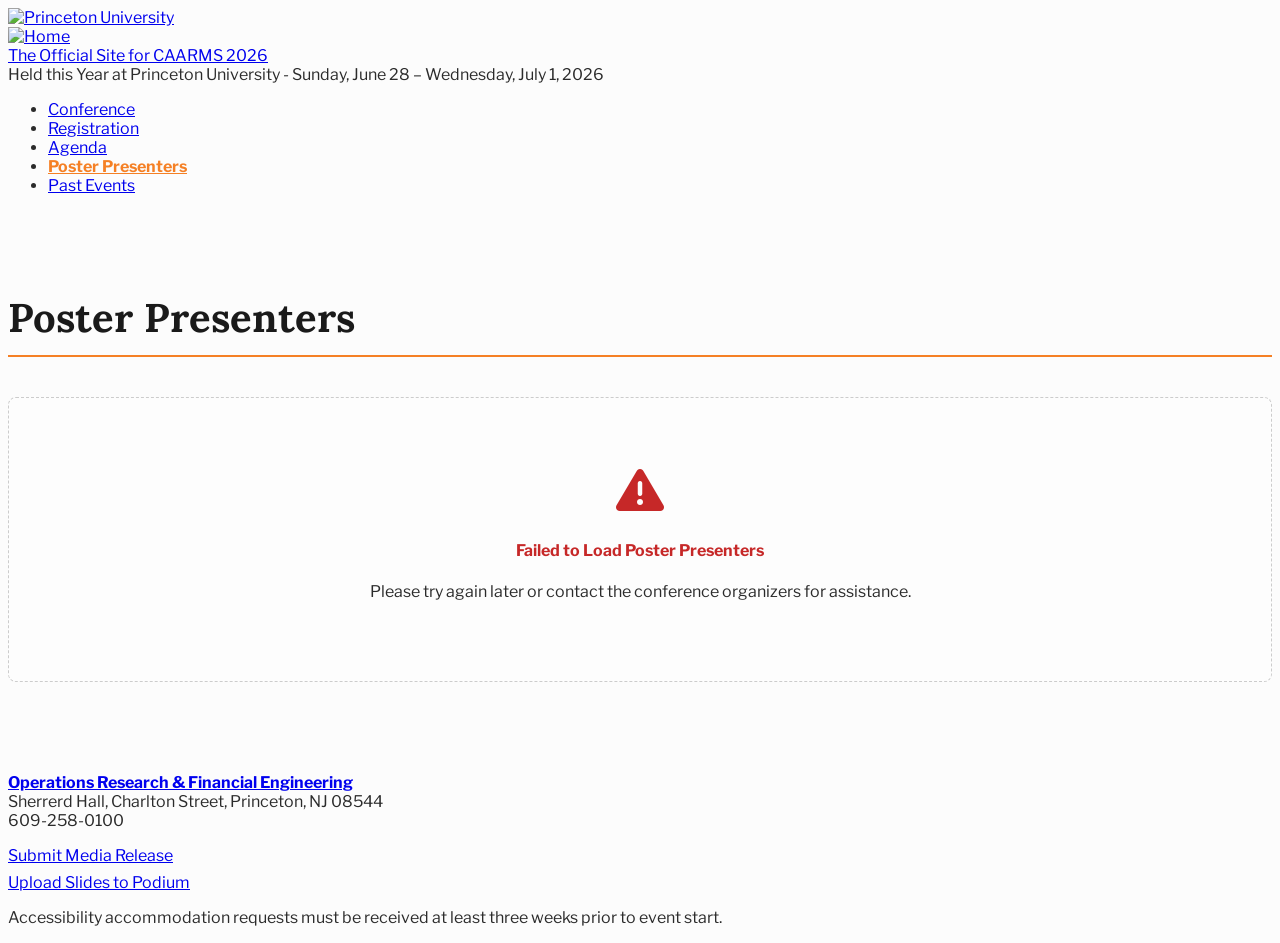
==== frontend/index.html @ 8e9e7c02 "Initial commit of posted project" ====
<!DOCTYPE html>
<html lang="en">
<head>
  <meta charset="utf-8" />
  <meta name="viewport" content="width=device-width, initial-scale=1" />
  <title>Poster Presenters | CAARMS 2026</title>

  <!-- Google Fonts & FontAwesome -->
  <link rel="stylesheet" href="https://fonts.googleapis.com/css2?family=Libre+Franklin:ital,wght@0,100..900;1,100..900&family=Lora:ital,wght@0,400..700;1,400..700&display=swap" />
  <link rel="stylesheet" href="https://cdnjs.cloudflare.com/ajax/libs/font-awesome/6.4.0/css/all.min.css" />

  <!-- Downloaded Local Stylesheets -->
  <link rel="stylesheet" href="/static/css/bootstrap.min.css" />
  <link rel="stylesheet" href="/static/css/base_styles.css" />
  <link rel="stylesheet" href="/static/css/tiger_styles.css" />
  <link rel="stylesheet" href="/static/css/align_header.css" />
  <link rel="stylesheet" href="/static/css/site_title.css" />
  <link rel="stylesheet" href="/static/css/sponsorship.css" />

  <!-- MathJax for rendering LaTeX formulas in abstracts -->
  <script>
    window.MathJax = {
      tex: {
        inlineMath: [['$', '$'], ['\\(', '\\)']],
        processEscapes: true
      },
      options: {
        ignoreHtmlClass: 'tex2jax_ignore',
        processHtmlClass: 'tex2jax_process'
      }
    };
  </script>
  <script id="MathJax-script" async src="https://cdn.jsdelivr.net/npm/mathjax@3/es5/tex-mml-chtml.js"></script>

  <style>
    /* Clean fallback overrides to guarantee perfect matching visual integration */
    body {
      font-family: 'Libre Franklin', sans-serif;
      background-color: #fcfcfc;
      color: #2b2b2b;
    }
    
    .main-content-section {
      padding: 3rem 0;
      min-height: 50vh;
    }
    
    .page-title {
      font-family: 'Lora', serif;
      color: #1a1a1a;
      font-weight: 700;
      border-bottom: 2px solid #f58025; /* Princeton Orange accent bar */
      padding-bottom: 0.75rem;
      margin-bottom: 2.5rem;
      font-size: 2.5rem;
    }

    /* Presenter card styling */
    .presenter-card {
      background: #ffffff;
      border: 1px solid #e0e0e0;
      border-left: 5px solid #f58025; /* Princeton Orange border indicator */
      border-radius: 6px;
      padding: 2rem;
      margin-bottom: 2rem;
      box-shadow: 0 4px 15px rgba(0, 0, 0, 0.04);
      transition: all 0.3s cubic-bezier(0.25, 0.8, 0.25, 1);
    }
    
    .presenter-card:hover {
      transform: translateY(-4px);
      box-shadow: 0 8px 25px rgba(0, 0, 0, 0.08);
      border-left-color: #d66c1f;
    }
    
    .presenter-name {
      font-family: 'Lora', serif;
      font-size: 1.5rem;
      font-weight: 700;
      color: #f58025;
      margin-top: 0;
      margin-bottom: 0.5rem;
    }
    
    .poster-title {
      font-family: 'Libre Franklin', sans-serif;
      font-weight: 600;
      font-size: 1.2rem;
      color: #2b2b2b;
      margin-bottom: 0.75rem;
      line-height: 1.4;
    }
    
    .presenter-adviser {
      font-size: 0.95rem;
      color: #666;
      margin-bottom: 1rem;
      background: #f8f9fa;
      display: inline-block;
      padding: 0.25rem 0.75rem;
      border-radius: 4px;
      border: 1px solid #eee;
    }

    .presenter-adviser strong {
      color: #444;
    }
    
    .presenter-abstract-title {
      font-weight: 700;
      font-size: 0.95rem;
      text-transform: uppercase;
      letter-spacing: 0.5px;
      color: #555;
      margin-top: 1rem;
      margin-bottom: 0.5rem;
    }

    .presenter-abstract {
      font-size: 1rem;
      line-height: 1.6;
      color: #444;
      text-align: justify;
    }

    /* Loading state */
    .loading-container {
      display: flex;
      flex-direction: column;
      align-items: center;
      justify-content: center;
      padding: 5rem 0;
    }
    
    .spinner {
      border: 4px solid rgba(245, 128, 37, 0.1);
      width: 50px;
      height: 50px;
      border-radius: 50%;
      border-left-color: #f58025;
      animation: spin 1s linear infinite;
      margin-bottom: 1.5rem;
    }
    
    @keyframes spin {
      0% { transform: rotate(0deg); }
      100% { transform: rotate(360deg); }
    }

    /* Empty state */
    .empty-container {
      text-align: center;
      padding: 4rem 2rem;
      background: #fdfdfd;
      border: 1px dashed #ccc;
      border-radius: 8px;
    }
    
    .empty-icon {
      font-size: 3rem;
      color: #ccc;
      margin-bottom: 1rem;
    }

    /* Menu overrides */
    .main-menu .nav-item.active > a {
      color: #f58025 !important;
      font-weight: 700;
    }
  </style>
</head>
<body class="page-node content-type-ps-basic-page flavor1 fontset2 btn-v1 menu4 layout-block-padding-medium layout-above-section-spacing-none layout-below-section-spacing-medium">

  <div class="dialog-off-canvas-main-canvas" data-off-canvas-main-canvas>
    <div class="page page-container">
      
      <!-- HEADER REGION (Mimicking caarms.princeton.edu) -->
      <header role="banner" class="header region region-header" id="header">
        <h1 class="sr-only sr-site-name">The Official Site for CAARMS 2026 Held this Year at Princeton University - Sunday, June 28 – Wednesday, July 1, 2026</h1>
        
        <div class="header-container container">
          <!-- Princeton Branding Logo -->
          <div class="princeton-branding">
            <div class="container">
              <a href="http://www.princeton.edu" class="pu-logo" title="Princeton University">
                <img src="/static/images/pu-logo.svg" alt="Princeton University" />
              </a>
            </div>
          </div>

          <!-- Site Logo & Title Slogan Banner -->
          <div class="site-branding">
            <div class="container">
              <div class="row align-items-center">
                <div class="col-auto">
                  <a href="https://caarms.princeton.edu/" title="Home" rel="home" class="site-logo" tabindex="-1" aria-hidden="true">
                    <img class="sizing-custom" src="/static/images/caarms_0.png" alt="Home" style="max-height: 80px;" />
                  </a>
                </div>
                <div class="col">
                  <div class="site-info with-slogan with-slogan-suffix">
                    <div class="site-name">
                      <a href="https://caarms.princeton.edu/" title="Home" rel="home">The Official Site for CAARMS 2026</a>
                    </div>
                    <div class="site-slogan">
                      Held this Year at Princeton University - Sunday, June 28 – Wednesday, July 1, 2026
                    </div>
                  </div>
                </div>
              </div>
            </div>
          </div>

          <!-- Navigation Main Menu -->
          <nav aria-label="site" class="main-menu">
            <h2 class="sr-only">Main Menu</h2>
            <div class="container navbar-expand-lg">
              <div id="menu-container" class="collapse navbar-collapse show">
                <ul class="fixed-col-3 menu4-fixed nav navbar-nav main" role="list">
                  <li class="nav-item">
                    <a href="https://caarms.princeton.edu/">Conference</a>
                  </li>
                  <li class="nav-item">
                    <a href="https://caarms.princeton.edu/registration">Registration</a>
                  </li>
                  <li class="nav-item">
                    <a href="https://caarms.princeton.edu/agenda">Agenda</a>
                  </li>
                  <li class="nav-item active">
                    <a href="/" class="is-active" aria-current="page">Poster Presenters</a>
                  </li>
                  <li class="nav-item">
                    <a href="https://caarms.princeton.edu/past">Past Events</a>
                  </li>
                </ul>
              </div>
            </div>
          </nav>
        </div>
      </header>

      <!-- MAIN CONTENT SECTION -->
      <main id="main-content" class="main-content-section">
        <div class="container">
          <div class="row">
            <div class="col-md-10 offset-md-1">
              
              <h2 class="page-title">Poster Presenters</h2>

              <!-- Loading Indicator -->
              <div id="loading-state" class="loading-container">
                <div class="spinner"></div>
                <p>Loading poster presentations...</p>
              </div>

              <!-- Presenters List Target -->
              <div id="presenters-list" class="tex2jax_process" style="display: none;"></div>

              <!-- Empty State -->
              <div id="empty-state" class="empty-container" style="display: none;">
                <div class="empty-icon">
                  <i class="fa-regular fa-clipboard"></i>
                </div>
                <h4>No Poster Presenters Registered Yet</h4>
                <p>Presenters will appear here automatically upon webform registration.</p>
              </div>

            </div>
          </div>
        </div>
      </main>

      <!-- FOOTER REGION (Mimicking caarms.princeton.edu) -->
      <footer role="contentinfo" class="footer region region-footer" id="footer">
        <h2 class="sr-only">Footer</h2>
        <div class="container">
          <div class="region region-footer">
            <div class="constrained-bkg-constrained-content layout layout--threecol-33-34-33">
              <div class="layout-inner-container row">
                
                <!-- Col 1 -->
                <div class="col-md-4 text-formatted field field__item">
                  <p>
                    <a href="https://orfe.princeton.edu"><strong>Operations Research &amp; Financial Engineering</strong></a><br />
                    Sherrerd Hall, Charlton Street, Princeton, NJ 08544<br />
                    609-258-0100
                  </p>
                </div>

                <!-- Col 2 -->
                <div class="col-md-4">
                  <ul class="field field--name-field-ps-links-list-links field__items" style="list-style: none; padding-left: 0;">
                    <li class="field__item" style="margin-bottom: 0.5rem;">
                      <a href="https://caarms.princeton.edu/media-release">Submit Media Release</a>
                    </li>
                    <li class="field__item">
                      <a href="https://caarms.princeton.edu/slide-upload">Upload Slides to Podium</a>
                    </li>
                  </ul>
                </div>

                <!-- Col 3 -->
                <div class="col-md-4 text-formatted field field__item">
                  <p>Accessibility accommodation requests must be received at least three weeks prior to event start.</p>
                </div>

              </div>
            </div>
          </div>
        </div>
      </footer>

    </div>
  </div>

  <!-- Client-side script to render content -->
  <script>
    async function loadPresenters() {
      const loadingEl = document.getElementById('loading-state');
      const listEl = document.getElementById('presenters-list');
      const emptyEl = document.getElementById('empty-state');

      try {
        const response = await fetch('/api/presenters');
        if (!response.ok) {
          throw new Error(`HTTP error! status: ${response.status}`);
        }
        
        const presenters = await response.json();
        
        loadingEl.style.display = 'none';
        
        if (!presenters || presenters.length === 0) {
          emptyEl.style.display = 'block';
          listEl.style.display = 'none';
          return;
        }

        // Render HTML for each presenter
        listEl.innerHTML = presenters.map(p => `
          <div class="presenter-card">
            <h3 class="presenter-name">${escapeHtml(p.first_name)} ${escapeHtml(p.last_name)}</h3>
            <h4 class="poster-title">${escapeHtml(p.poster_title)}</h4>
            <div class="presenter-adviser">
              <strong>Faculty Adviser:</strong> ${escapeHtml(p.faculty_adviser_name)}
            </div>
            <div class="presenter-abstract-title">Abstract</div>
            <div class="presenter-abstract">${escapeHtml(p.poster_presentation_abstract).replace(/\n/g, '<br>')}</div>
          </div>
        `).join('');

        listEl.style.display = 'block';
        emptyEl.style.display = 'none';

        // Trigger MathJax typesetting if MathJax is loaded
        if (window.MathJax && typeof window.MathJax.typesetPromise === 'function') {
          window.MathJax.typesetPromise();
        }
      } catch (err) {
        console.error('Error fetching presenters:', err);
        loadingEl.style.display = 'none';
        emptyEl.style.display = 'block';
        listEl.style.display = 'none';
        emptyEl.innerHTML = `
          <div class="empty-icon" style="color: #c62828;">
            <i class="fa-solid fa-triangle-exclamation"></i>
          </div>
          <h4 style="color: #c62828;">Failed to Load Poster Presenters</h4>
          <p>Please try again later or contact the conference organizers for assistance.</p>
        `;
      }
    }

    function escapeHtml(str) {
      if (!str) return '';
      return str
        .replace(/&/g, "&amp;")
        .replace(/</g, "&lt;")
        .replace(/>/g, "&gt;")
        .replace(/"/g, "&quot;")
        .replace(/'/g, "&#039;");
    }

    // Run on page load
    document.addEventListener('DOMContentLoaded', loadPresenters);
  </script>
</body>
</html>
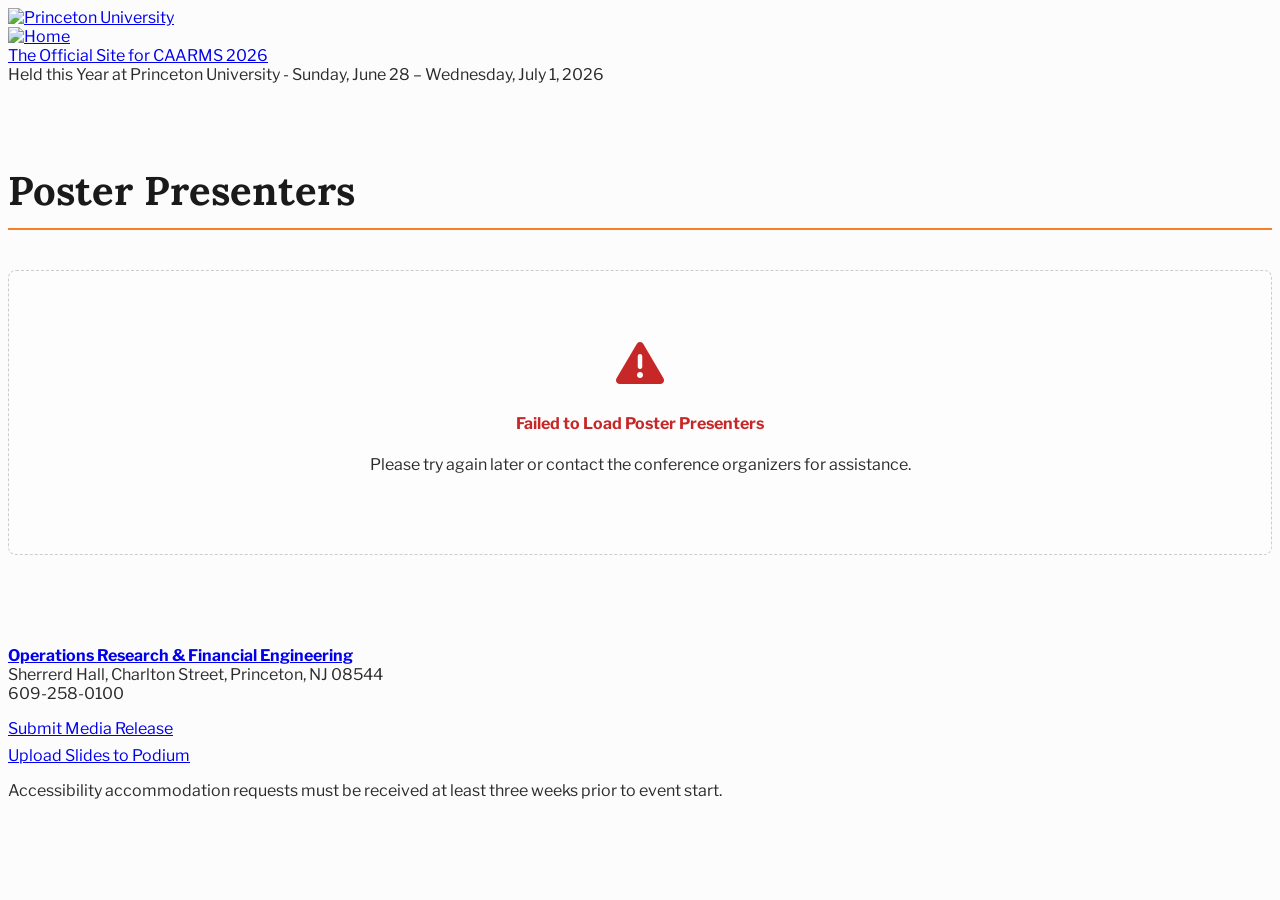
==== commit 2aa6a354: "Revise main page to hide menu, update RSS feed properties and title link, filter single presenter vi" ====
--- a/frontend/index.html
+++ b/frontend/index.html
@@ -210,32 +210,6 @@
               </div>
             </div>
           </div>
-
-          <!-- Navigation Main Menu -->
-          <nav aria-label="site" class="main-menu">
-            <h2 class="sr-only">Main Menu</h2>
-            <div class="container navbar-expand-lg">
-              <div id="menu-container" class="collapse navbar-collapse show">
-                <ul class="fixed-col-3 menu4-fixed nav navbar-nav main" role="list">
-                  <li class="nav-item">
-                    <a href="https://caarms.princeton.edu/">Conference</a>
-                  </li>
-                  <li class="nav-item">
-                    <a href="https://caarms.princeton.edu/registration">Registration</a>
-                  </li>
-                  <li class="nav-item">
-                    <a href="https://caarms.princeton.edu/agenda">Agenda</a>
-                  </li>
-                  <li class="nav-item active">
-                    <a href="/" class="is-active" aria-current="page">Poster Presenters</a>
-                  </li>
-                  <li class="nav-item">
-                    <a href="https://caarms.princeton.edu/past">Past Events</a>
-                  </li>
-                </ul>
-              </div>
-            </div>
-          </nav>
         </div>
       </header>
 
@@ -326,7 +300,7 @@
           throw new Error(`HTTP error! status: ${response.status}`);
         }
         
-        const presenters = await response.json();
+        let presenters = await response.json();
         
         loadingEl.style.display = 'none';
         
@@ -336,9 +310,42 @@
           return;
         }
 
+        // Check if we should display only a specific presenter
+        const urlParams = new URLSearchParams(window.location.search);
+        const presenterId = urlParams.get('presenter');
+        
+        let backButtonHtml = '';
+        if (presenterId) {
+          presenters = presenters.filter(p => p.id === presenterId);
+          if (presenters.length === 0) {
+            emptyEl.style.display = 'block';
+            emptyEl.innerHTML = `
+              <div class="empty-icon" style="color: #c62828;">
+                <i class="fa-solid fa-triangle-exclamation"></i>
+              </div>
+              <h4 style="color: #c62828;">Presenter Not Found</h4>
+              <p>The requested presenter could not be located or has been deactivated.</p>
+              <div style="margin-top: 1.5rem;">
+                <a href="https://caarms.princeton.edu/poster-presenters" class="btn btn-primary" style="background-color: #f58025; border-color: #f58025; font-family: 'Libre Franklin', sans-serif; color: #fff; text-decoration: none; padding: 0.5rem 1.25rem; border-radius: 4px; display: inline-block;">
+                  <i class="fa fa-arrow-left" aria-hidden="true" style="margin-right: 0.5rem;"></i> Back to Poster Presenters
+                </a>
+              </div>
+            `;
+            listEl.style.display = 'none';
+            return;
+          }
+          backButtonHtml = `
+            <div style="margin-bottom: 2.5rem;">
+              <a href="https://caarms.princeton.edu/poster-presenters" class="btn btn-primary" style="background-color: #f58025; border-color: #f58025; font-family: 'Libre Franklin', sans-serif; color: #fff; text-decoration: none; padding: 0.5rem 1.25rem; border-radius: 4px; display: inline-block;">
+                <i class="fa fa-arrow-left" aria-hidden="true" style="margin-right: 0.5rem;"></i> Back to Poster Presenters
+              </a>
+            </div>
+          `;
+        }
+
         // Render HTML for each presenter
-        listEl.innerHTML = presenters.map(p => `
-          <div class="presenter-card">
+        listEl.innerHTML = backButtonHtml + presenters.map(p => `
+          <div class="presenter-card" id="presenter-${p.id}">
             <h3 class="presenter-name">${escapeHtml(p.first_name)} ${escapeHtml(p.last_name)}</h3>
             <h4 class="poster-title">${escapeHtml(p.poster_title)}</h4>
             <div class="presenter-adviser">
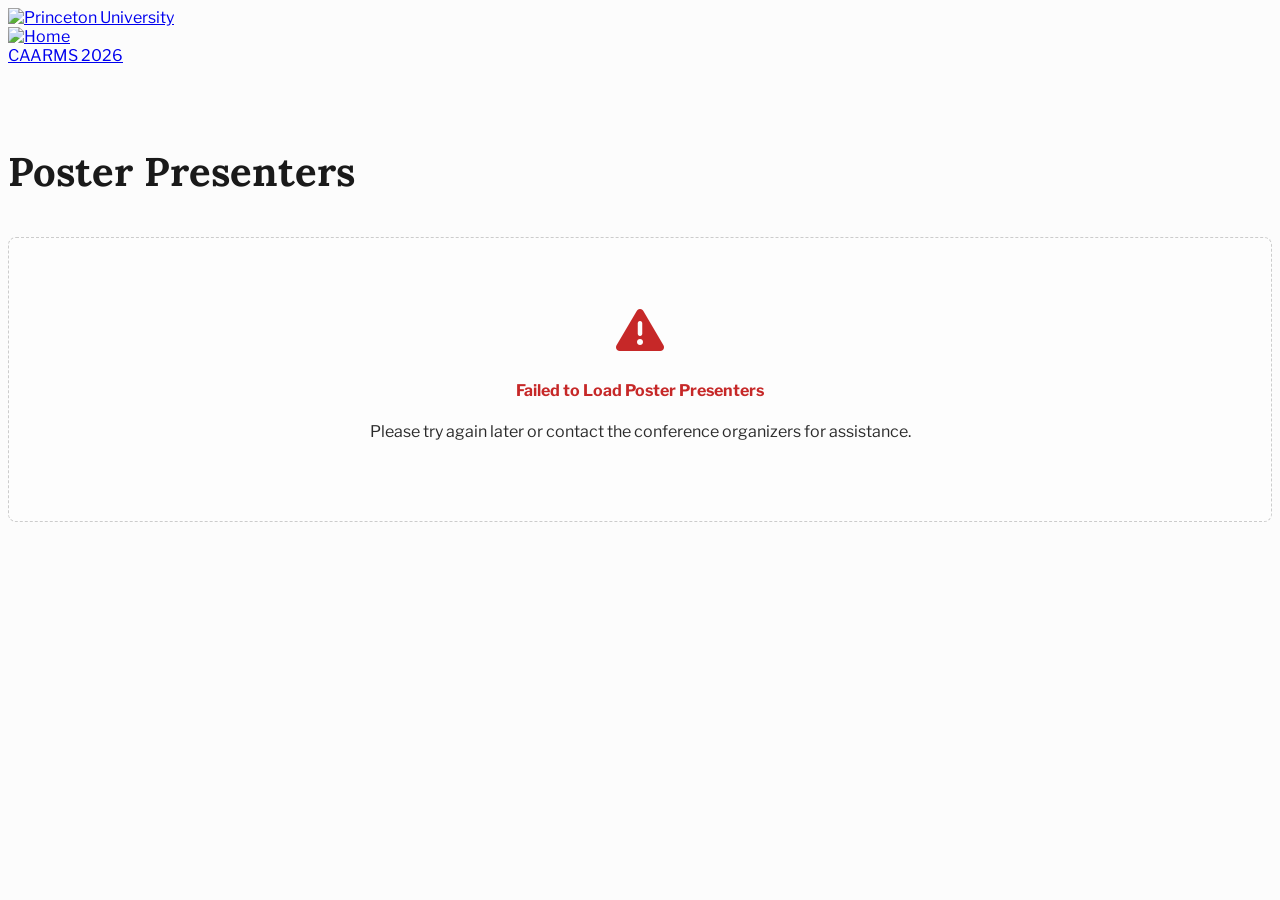
==== commit 19b9b111: "Update page header, fonts, layouts, and RSS feed title format" ====
--- a/frontend/index.html
+++ b/frontend/index.html
@@ -8,6 +8,9 @@
   <!-- Google Fonts & FontAwesome -->
   <link rel="stylesheet" href="https://fonts.googleapis.com/css2?family=Libre+Franklin:ital,wght@0,100..900;1,100..900&family=Lora:ital,wght@0,400..700;1,400..700&display=swap" />
   <link rel="stylesheet" href="https://cdnjs.cloudflare.com/ajax/libs/font-awesome/6.4.0/css/all.min.css" />
+  <link rel="stylesheet" href="https://use.typekit.net/ozr7oya.css" />
+  <link rel="stylesheet" href="https://use.typekit.net/xxx7asp.css" />
+  <link rel="stylesheet" href="https://use.typekit.net/bok5fgz.css" />
 
   <!-- Downloaded Local Stylesheets -->
   <link rel="stylesheet" href="/static/css/bootstrap.min.css" />
@@ -49,8 +52,6 @@
       font-family: 'Lora', serif;
       color: #1a1a1a;
       font-weight: 700;
-      border-bottom: 2px solid #f58025; /* Princeton Orange accent bar */
-      padding-bottom: 0.75rem;
       margin-bottom: 2.5rem;
       font-size: 2.5rem;
     }
@@ -67,11 +68,7 @@
       transition: all 0.3s cubic-bezier(0.25, 0.8, 0.25, 1);
     }
     
-    .presenter-card:hover {
-      transform: translateY(-4px);
-      box-shadow: 0 8px 25px rgba(0, 0, 0, 0.08);
-      border-left-color: #d66c1f;
-    }
+
     
     .presenter-name {
       font-family: 'Lora', serif;
@@ -92,6 +89,7 @@
     }
     
     .presenter-adviser {
+      font-family: 'sofia-pro', sans-serif;
       font-size: 0.95rem;
       color: #666;
       margin-bottom: 1rem;
@@ -117,6 +115,7 @@
     }
 
     .presenter-abstract {
+      font-family: 'sofia-pro', sans-serif;
       font-size: 1rem;
       line-height: 1.6;
       color: #444;
@@ -176,7 +175,7 @@
       
       <!-- HEADER REGION (Mimicking caarms.princeton.edu) -->
       <header role="banner" class="header region region-header" id="header">
-        <h1 class="sr-only sr-site-name">The Official Site for CAARMS 2026 Held this Year at Princeton University - Sunday, June 28 – Wednesday, July 1, 2026</h1>
+        <h1 class="sr-only sr-site-name">CAARMS 2026</h1>
         
         <div class="header-container container">
           <!-- Princeton Branding Logo -->
@@ -198,12 +197,9 @@
                   </a>
                 </div>
                 <div class="col">
-                  <div class="site-info with-slogan with-slogan-suffix">
+                  <div class="site-info">
                     <div class="site-name">
-                      <a href="https://caarms.princeton.edu/" title="Home" rel="home">The Official Site for CAARMS 2026</a>
-                    </div>
-                    <div class="site-slogan">
-                      Held this Year at Princeton University - Sunday, June 28 – Wednesday, July 1, 2026
+                      <a href="https://caarms.princeton.edu/" title="Home" rel="home">CAARMS 2026</a>
                     </div>
                   </div>
                 </div>
@@ -243,46 +239,6 @@
           </div>
         </div>
       </main>
-
-      <!-- FOOTER REGION (Mimicking caarms.princeton.edu) -->
-      <footer role="contentinfo" class="footer region region-footer" id="footer">
-        <h2 class="sr-only">Footer</h2>
-        <div class="container">
-          <div class="region region-footer">
-            <div class="constrained-bkg-constrained-content layout layout--threecol-33-34-33">
-              <div class="layout-inner-container row">
-                
-                <!-- Col 1 -->
-                <div class="col-md-4 text-formatted field field__item">
-                  <p>
-                    <a href="https://orfe.princeton.edu"><strong>Operations Research &amp; Financial Engineering</strong></a><br />
-                    Sherrerd Hall, Charlton Street, Princeton, NJ 08544<br />
-                    609-258-0100
-                  </p>
-                </div>
-
-                <!-- Col 2 -->
-                <div class="col-md-4">
-                  <ul class="field field--name-field-ps-links-list-links field__items" style="list-style: none; padding-left: 0;">
-                    <li class="field__item" style="margin-bottom: 0.5rem;">
-                      <a href="https://caarms.princeton.edu/media-release">Submit Media Release</a>
-                    </li>
-                    <li class="field__item">
-                      <a href="https://caarms.princeton.edu/slide-upload">Upload Slides to Podium</a>
-                    </li>
-                  </ul>
-                </div>
-
-                <!-- Col 3 -->
-                <div class="col-md-4 text-formatted field field__item">
-                  <p>Accessibility accommodation requests must be received at least three weeks prior to event start.</p>
-                </div>
-
-              </div>
-            </div>
-          </div>
-        </div>
-      </footer>
 
     </div>
   </div>
@@ -327,7 +283,7 @@
               <p>The requested presenter could not be located or has been deactivated.</p>
               <div style="margin-top: 1.5rem;">
                 <a href="https://caarms.princeton.edu/poster-presenters" class="btn btn-primary" style="background-color: #f58025; border-color: #f58025; font-family: 'Libre Franklin', sans-serif; color: #fff; text-decoration: none; padding: 0.5rem 1.25rem; border-radius: 4px; display: inline-block;">
-                  <i class="fa fa-arrow-left" aria-hidden="true" style="margin-right: 0.5rem;"></i> Back to Poster Presenters
+                  <i class="fa fa-arrow-left" aria-hidden="true" style="margin-right: 0.5rem;"></i> Back to All Posters
                 </a>
               </div>
             `;
@@ -337,7 +293,7 @@
           backButtonHtml = `
             <div style="margin-bottom: 2.5rem;">
               <a href="https://caarms.princeton.edu/poster-presenters" class="btn btn-primary" style="background-color: #f58025; border-color: #f58025; font-family: 'Libre Franklin', sans-serif; color: #fff; text-decoration: none; padding: 0.5rem 1.25rem; border-radius: 4px; display: inline-block;">
-                <i class="fa fa-arrow-left" aria-hidden="true" style="margin-right: 0.5rem;"></i> Back to Poster Presenters
+                <i class="fa fa-arrow-left" aria-hidden="true" style="margin-right: 0.5rem;"></i> Back to All Posters
               </a>
             </div>
           `;
@@ -351,8 +307,7 @@
             <div class="presenter-adviser">
               <strong>Faculty Adviser:</strong> ${escapeHtml(p.faculty_adviser_name)}
             </div>
-            <div class="presenter-abstract-title">Abstract</div>
-            <div class="presenter-abstract">${escapeHtml(p.poster_presentation_abstract).replace(/\n/g, '<br>')}</div>
+            <div class="presenter-abstract"><strong>Abstract:</strong> ${escapeHtml(p.poster_presentation_abstract).replace(/\n/g, '<br>')}</div>
           </div>
         `).join('');
 
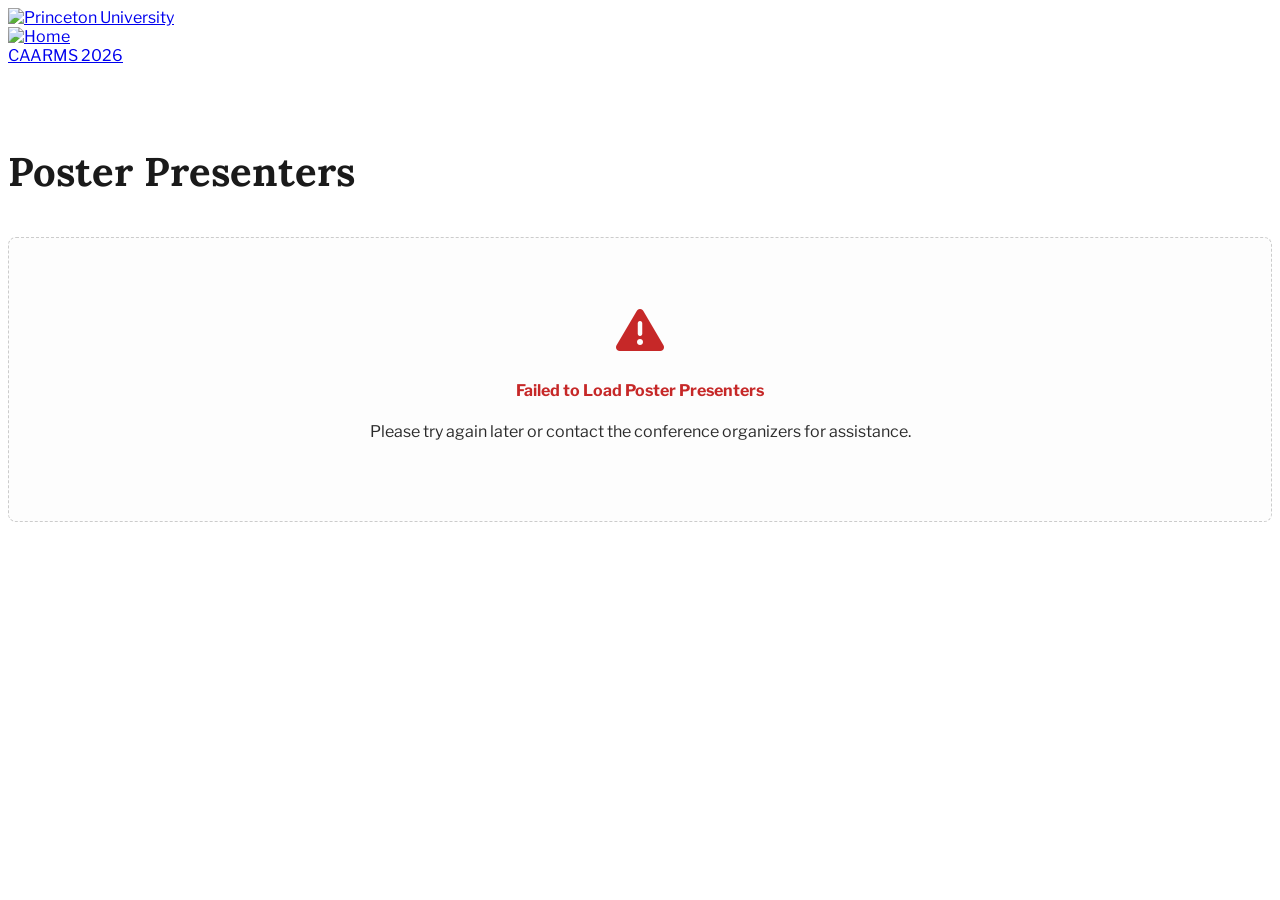
==== commit 0485c562: "Reorder presenter elements and update layout styles" ====
--- a/frontend/index.html
+++ b/frontend/index.html
@@ -8,9 +8,7 @@
   <!-- Google Fonts & FontAwesome -->
   <link rel="stylesheet" href="https://fonts.googleapis.com/css2?family=Libre+Franklin:ital,wght@0,100..900;1,100..900&family=Lora:ital,wght@0,400..700;1,400..700&display=swap" />
   <link rel="stylesheet" href="https://cdnjs.cloudflare.com/ajax/libs/font-awesome/6.4.0/css/all.min.css" />
-  <link rel="stylesheet" href="https://use.typekit.net/ozr7oya.css" />
-  <link rel="stylesheet" href="https://use.typekit.net/xxx7asp.css" />
-  <link rel="stylesheet" href="https://use.typekit.net/bok5fgz.css" />
+  <link rel="stylesheet" href="https://use.typekit.net/qss7gby.css" />
 
   <!-- Downloaded Local Stylesheets -->
   <link rel="stylesheet" href="/static/css/bootstrap.min.css" />
@@ -39,7 +37,7 @@
     /* Clean fallback overrides to guarantee perfect matching visual integration */
     body {
       font-family: 'Libre Franklin', sans-serif;
-      background-color: #fcfcfc;
+      background-color: #ffffff !important;
       color: #2b2b2b;
     }
     
@@ -54,6 +52,7 @@
       font-weight: 700;
       margin-bottom: 2.5rem;
       font-size: 2.5rem;
+      border-bottom: none !important;
     }
 
     /* Presenter card styling */
@@ -65,53 +64,24 @@
       padding: 2rem;
       margin-bottom: 2rem;
       box-shadow: 0 4px 15px rgba(0, 0, 0, 0.04);
-      transition: all 0.3s cubic-bezier(0.25, 0.8, 0.25, 1);
-    }
-    
-
-    
-    .presenter-name {
+    }
+    
+    .poster-title {
       font-family: 'Lora', serif;
+      font-weight: 700;
       font-size: 1.5rem;
-      font-weight: 700;
-      color: #f58025;
+      color: #1a1a1a;
       margin-top: 0;
       margin-bottom: 0.5rem;
-    }
-    
-    .poster-title {
-      font-family: 'Libre Franklin', sans-serif;
-      font-weight: 600;
-      font-size: 1.2rem;
-      color: #2b2b2b;
-      margin-bottom: 0.75rem;
       line-height: 1.4;
+    }
+    
+    .presenter-name {
+      font-family: 'sofia-pro', sans-serif;
     }
     
     .presenter-adviser {
       font-family: 'sofia-pro', sans-serif;
-      font-size: 0.95rem;
-      color: #666;
-      margin-bottom: 1rem;
-      background: #f8f9fa;
-      display: inline-block;
-      padding: 0.25rem 0.75rem;
-      border-radius: 4px;
-      border: 1px solid #eee;
-    }
-
-    .presenter-adviser strong {
-      color: #444;
-    }
-    
-    .presenter-abstract-title {
-      font-weight: 700;
-      font-size: 0.95rem;
-      text-transform: uppercase;
-      letter-spacing: 0.5px;
-      color: #555;
-      margin-top: 1rem;
-      margin-bottom: 0.5rem;
     }
 
     .presenter-abstract {
@@ -302,8 +272,10 @@
         // Render HTML for each presenter
         listEl.innerHTML = backButtonHtml + presenters.map(p => `
           <div class="presenter-card" id="presenter-${p.id}">
-            <h3 class="presenter-name">${escapeHtml(p.first_name)} ${escapeHtml(p.last_name)}</h3>
-            <h4 class="poster-title">${escapeHtml(p.poster_title)}</h4>
+            <h3 class="poster-title">${escapeHtml(p.poster_title)}</h3>
+            <div class="presenter-name">
+              <strong>Presenter:</strong> ${escapeHtml(p.first_name)} ${escapeHtml(p.last_name)}
+            </div>
             <div class="presenter-adviser">
               <strong>Faculty Adviser:</strong> ${escapeHtml(p.faculty_adviser_name)}
             </div>
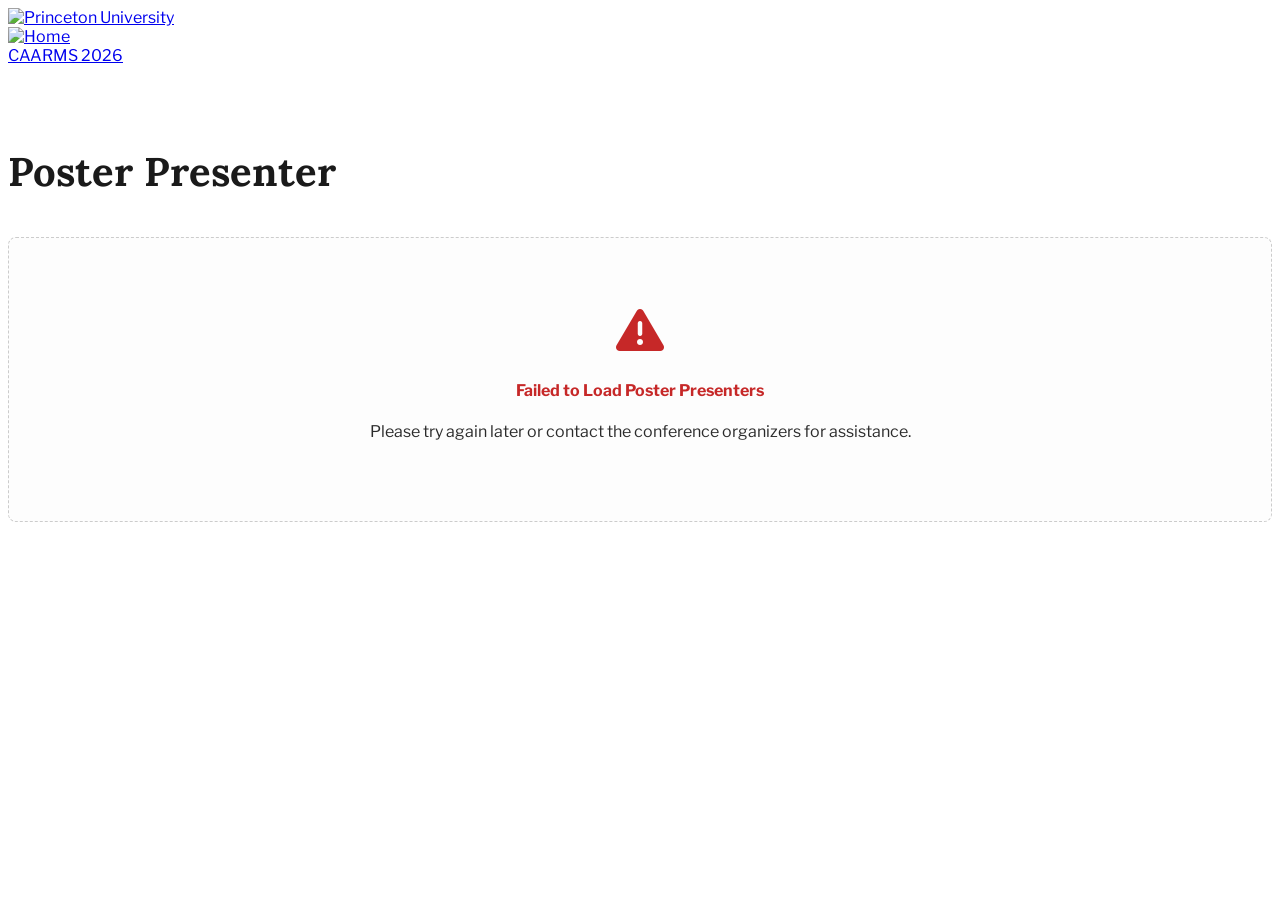
==== commit 8ef3d78a: "Change H2 page title to Poster Presenter" ====
--- a/frontend/index.html
+++ b/frontend/index.html
@@ -90,6 +90,23 @@
       line-height: 1.6;
       color: #444;
       text-align: justify;
+    }
+
+    .back-to-posters-btn {
+      border: 1px solid #ccc;
+      color: #333;
+      background-color: transparent;
+      padding: 0.5rem 1.25rem;
+      border-radius: 4px;
+      display: inline-block;
+      text-decoration: none;
+      font-family: 'Libre Franklin', sans-serif;
+      transition: all 0.2s ease-in-out;
+    }
+    .back-to-posters-btn:hover {
+      border-color: #f58025;
+      color: #f58025;
+      text-decoration: none;
     }
 
     /* Loading state */
@@ -185,7 +202,7 @@
           <div class="row">
             <div class="col-md-10 offset-md-1">
               
-              <h2 class="page-title">Poster Presenters</h2>
+              <h2 class="page-title">Poster Presenter</h2>
 
               <!-- Loading Indicator -->
               <div id="loading-state" class="loading-container">
@@ -252,8 +269,8 @@
               <h4 style="color: #c62828;">Presenter Not Found</h4>
               <p>The requested presenter could not be located or has been deactivated.</p>
               <div style="margin-top: 1.5rem;">
-                <a href="https://caarms.princeton.edu/poster-presenters" class="btn btn-primary" style="background-color: #f58025; border-color: #f58025; font-family: 'Libre Franklin', sans-serif; color: #fff; text-decoration: none; padding: 0.5rem 1.25rem; border-radius: 4px; display: inline-block;">
-                  <i class="fa fa-arrow-left" aria-hidden="true" style="margin-right: 0.5rem;"></i> Back to All Posters
+                <a href="https://caarms.princeton.edu/poster-presenters" class="back-to-posters-btn">
+                  <i class="fa fa-arrow-left" aria-hidden="true" style="margin-right: 0.5rem;"></i> Back to Posters
                 </a>
               </div>
             `;
@@ -261,16 +278,16 @@
             return;
           }
           backButtonHtml = `
-            <div style="margin-bottom: 2.5rem;">
-              <a href="https://caarms.princeton.edu/poster-presenters" class="btn btn-primary" style="background-color: #f58025; border-color: #f58025; font-family: 'Libre Franklin', sans-serif; color: #fff; text-decoration: none; padding: 0.5rem 1.25rem; border-radius: 4px; display: inline-block;">
-                <i class="fa fa-arrow-left" aria-hidden="true" style="margin-right: 0.5rem;"></i> Back to All Posters
+            <div style="margin-top: 2.5rem;">
+              <a href="https://caarms.princeton.edu/poster-presenters" class="back-to-posters-btn">
+                <i class="fa fa-arrow-left" aria-hidden="true" style="margin-right: 0.5rem;"></i> Back to Posters
               </a>
             </div>
           `;
         }
 
         // Render HTML for each presenter
-        listEl.innerHTML = backButtonHtml + presenters.map(p => `
+        listEl.innerHTML = presenters.map(p => `
           <div class="presenter-card" id="presenter-${p.id}">
             <h3 class="poster-title">${escapeHtml(p.poster_title)}</h3>
             <div class="presenter-name">
@@ -281,7 +298,7 @@
             </div>
             <div class="presenter-abstract"><strong>Abstract:</strong> ${escapeHtml(p.poster_presentation_abstract).replace(/\n/g, '<br>')}</div>
           </div>
-        `).join('');
+        `).join('') + backButtonHtml;
 
         listEl.style.display = 'block';
         emptyEl.style.display = 'none';
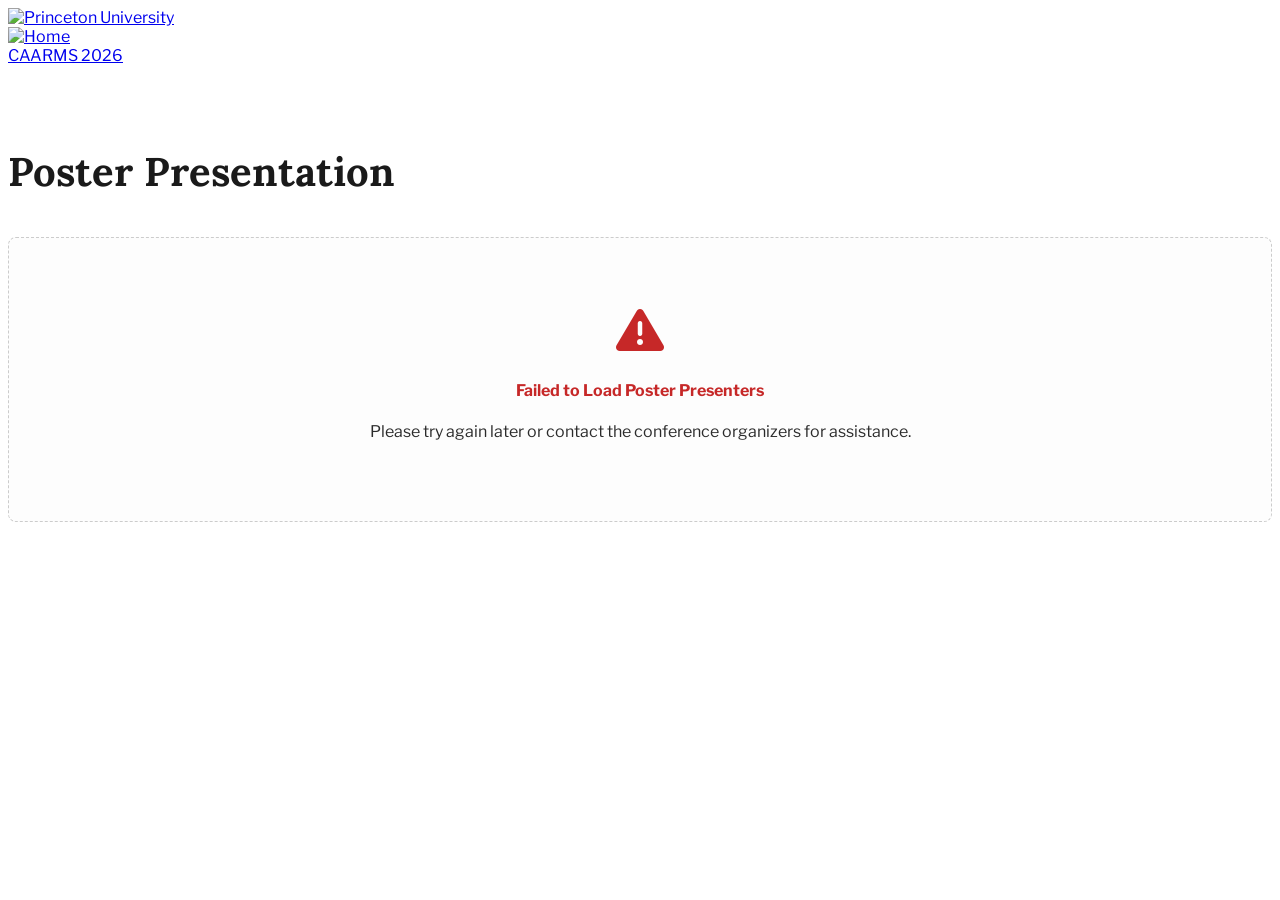
==== commit eeb74475: "Change H2 page title to Poster Presentation" ====
--- a/frontend/index.html
+++ b/frontend/index.html
@@ -202,7 +202,7 @@
           <div class="row">
             <div class="col-md-10 offset-md-1">
               
-              <h2 class="page-title">Poster Presenter</h2>
+              <h2 class="page-title">Poster Presentation</h2>
 
               <!-- Loading Indicator -->
               <div id="loading-state" class="loading-container">
